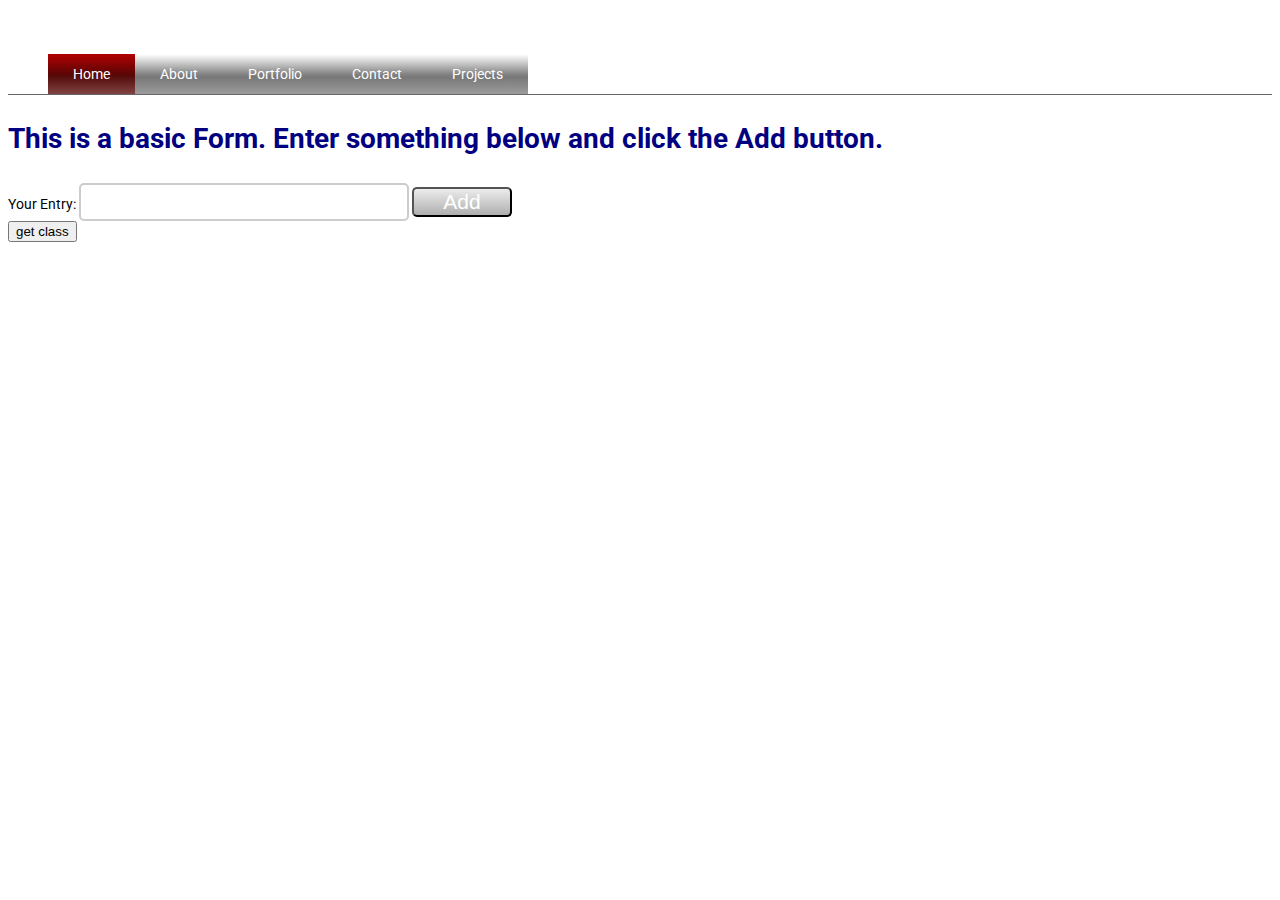
==== index.html @ e78c411b "main files for wesite" ====
﻿<!DOCTYPE html>
<html lang="en">

<head>
    <title>Emanuel's Story</title>
    <meta charset="utf-8" />
    <link href="https://fonts.googleapis.com/css?family=Roboto" rel="stylesheet">
    <link rel="stylesheet" href="CSS/mainStyle.css" type="text/css" />
    <link rel="stylesheet" href="CSS/style.css" type="text/css" />
    <script type="text/javascript" src='script.js'></script>
    <meta name="viewport" content="width=device-width, initial-scale=1.0" />
</head>
<body class="body">
    <header>
        
        <div class="hamIcon">
            <div id="ham-nav">
                <span></span>
                <span></span>
                <span></span>
                <span></span>
            </div>
        </div>
        <div class="mainHeader">
            <nav id="menuList">
                <ul>
                    <li class="active"><a href="#">Home</a></li>
                    <li><a href="#">About</a></li>
                    <li><a href="#">Portfolio</a></li>
                    <li><a href="#">Contact</a></li>
                    <li><a href="#" id="projectsAnchor">Projects</a></li>
                </ul>
            </nav>
        </div>
    </header>
    <div id="mainBody">
        <div id="projectsPage">
            <header>
                <h2 id="formHeading"> This is a basic Form. Enter something below and click the Add button.</h2>
                <div class="newItemDiv">
                    Your Entry:
                    <input type="text" id="newItem">
                    <input type="submit" value="Add" id="addItemButton">
                </div>
            </header>
            <section id="itemListSection">
                <div id="itemListDiv">
                    <!-- new items will be added here via the JS code -->
                </div>
            </section>
        </div>
        <button onclick="getClass()">get class</button>
        <!--<div class="mainContent">
            <div class="content">
                <article class="topcontent">
                    <header>
                        <h2><a href="#" title="First post">First Post</a></h2>
                    </header>
                    <footer>
                        <p class="post-info">This post is written by Emanuel</p>
                    </footer>
                    <content>
                        <p>
                            State Route 56 (SR 56) is an east–west state highway in the U.S. state of California.
                            It runs 9.2 miles (14.8 km) from Interstate 5 (I-5) in the Carmel Valley neighborhood
                            of San Diego to I-15.
                        </p>
                        <p>
                            State Route 56 (SR 56) is an east–west state highway in the U.S. state of California.
                            It runs 9.2 miles (14.8 km) from Interstate 5 (I-5) in the Carmel Valley neighborhood
                            of San Diego to I-15.
                        </p>
                    </content>
                </article>
                <article class="bottomcontent">
                    <header>
                        <h2><a href="#" title="second post">First Post</a></h2>
                    </header>
                    <footer>
                        <p class="post-info">This post is written by Emanuel</p>
                    </footer>
                    <content>
                        <p>
                            State Route 56 (SR 56) is an east–west state highway in the U.S. state of California.
                            It runs 9.2 miles (14.8 km) from Interstate 5 (I-5) in the Carmel Valley neighborhood
                            of San Diego to I-15.
                        </p>
                        <p>
                            State Route 56 (SR 56) is an east–west state highway in the U.S. state of California.
                            It runs 9.2 miles (14.8 km) from Interstate 5 (I-5) in the Carmel Valley neighborhood
                            of San Diego to I-15.
                        </p>
                    </content>
                </article>
            </div>
        </div>

        <aside class="top-sidebar">
            <article>
                <h2>Top sidebar</h2>
                <p>
                    State Route 56 (SR 56) is an east–west state highway in the U.S. state of California.
                </p>
            </article>
        </aside>
        <aside class="middle-sidebar">
            <article>
                <h2>Middle sidebar</h2>
                <p>
                    State Route 56 (SR 56) is an east–west state highway in the U.S. state of California.
                </p>
            </article>
        </aside>
        <aside class="bottom-sidebar">
            <article>
                <h2>Bottom sidebar</h2>
                <p>
                    State Route 56 (SR 56) is an east–west state highway in the U.S. state of California.
                </p>
            </article>
        </aside>
        <footer class="mainFooter">
            <p> Copyright &copy; 2016 <a href="#" title="1stwebdesigner">1stwebdesigner.com<a></p>
        </footer>-->
    </div>
    <script src="https://code.jquery.com/jquery-1.12.3.min.js">

    </script>
    <script type="text/javascript" src="mainScript.js"></script>
</body>
</html>
---- CSS/mainStyle.css ----
body {
    /*background-image: url('img.jpg');*/
    color: #000305;
    font-size: 87.5%; /* base font size is 14px */
    font-family: 'Roboto', sans-serif;
    line-height: 1.5;
    text-align: left;
}

a {
    text-decoration: none;
}

/* Hamburger Icon */

.hamIcon {
    display: none;
    height: 85px;
    border-bottom: thin solid #666;
}

    .hamIcon #ham-nav {
        float: right;
        width: 35px;
        height: 35px;
        position: relative;
        margin: 25px;
        -webkit-transform: rotate(0deg);
        -moz-transform: rotate(0deg);
        -o-transform: rotate(0deg);
        transform: rotate(0deg);
        -webkit-transition: .5s ease-in-out;
        -moz-transition: .5s ease-in-out;
        -o-transition: .5s ease-in-out;
        transition: .5s ease-in-out;
        cursor: pointer;
    }

        .hamIcon #ham-nav span {
            display: block;
            position: absolute;
            height: 4px;
            width: 100%;
            margin: 0px;
            background: #666;
            border-radius: 9px;
            opacity: 1;
            left: 0;
            -webkit-transform: rotate(0deg);
            -moz-transform: rotate(0deg);
            -o-transform: rotate(0deg);
            transform: rotate(0deg);
            -webkit-transition: .25s ease-in-out;
            -moz-transition: .25s ease-in-out;
            -o-transition: .25s ease-in-out;
            transition: .25s ease-in-out;
        }

            .hamIcon #ham-nav span:nth-child(1) {
                top: 0px;
            }

            .hamIcon #ham-nav span:nth-child(2), #ham-nav span:nth-child(3) {
                /*top: 18px;*/
                top: 10px;
            }

            .hamIcon #ham-nav span:nth-child(4) {
                /*top: 36px;*/
                top: 20px;
            }

        .hamIcon #ham-nav.open span:nth-child(1) {
            top: 18px;
            width: 0%;
            left: 50%;
        }

        .hamIcon #ham-nav.open span:nth-child(2) {
            -webkit-transform: rotate(45deg);
            -moz-transform: rotate(45deg);
            -o-transform: rotate(45deg);
            transform: rotate(45deg);
        }

        .hamIcon #ham-nav.open span:nth-child(3) {
            -webkit-transform: rotate(-45deg);
            -moz-transform: rotate(-45deg);
            -o-transform: rotate(-45deg);
            transform: rotate(-45deg);
        }

        .hamIcon #ham-nav.open span:nth-child(4) {
            top: 18px;
            width: 0%;
            left: 50%;
        }
/*
** below are the default settings used on desktops, laptops, etc
*/

/*Nav*/

.mainHeader {
    width: 100%;
    margin-top: 54px;
    border-bottom: thin solid #666;
}

    .mainHeader img {
        width: 30%;
        height: auto;
        margin: 2% 0;
    }

    .mainHeader nav {
        background-color: transparent;
        height: 40px;

    }

        .mainHeader nav ul {
            list-style: none;
            margin: 0 auto;
        }

            .mainHeader nav ul li {
                float: left;
                display: inline;
            }

        .mainHeader nav a:link, .mainHeader nav a:visited {
            /* Permalink - use to edit and share this gradient: http://colorzilla.com/gradient-editor/#0a0a0a+51,666666+100&0+1,0.58+58,0.65+100 */
          background: -moz-linear-gradient(top,  rgba(10,10,10,0) 1%, rgba(10,10,10,0.51) 51%, rgba(23,23,23,0.58) 58%, rgba(102,102,102,0.65) 100%); /* FF3.6-15 */
          background: -webkit-linear-gradient(top,  rgba(10,10,10,0) 1%,rgba(10,10,10,0.51) 51%,rgba(23,23,23,0.58) 58%,rgba(102,102,102,0.65) 100%); /* Chrome10-25,Safari5.1-6 */
          background: linear-gradient(to bottom,  rgba(10,10,10,0) 1%,rgba(10,10,10,0.51) 51%,rgba(23,23,23,0.58) 58%,rgba(102,102,102,0.65) 100%); /* W3C, IE10+, FF16+, Chrome26+, Opera12+, Safari7+ */
          filter: progid:DXImageTransform.Microsoft.gradient( startColorstr='#000a0a0a', endColorstr='#a6666666',GradientType=0 ); /* IE6-9 */


            color: #fff;
            display: inline-block;
            padding: 10px 25px;
            height: 20px;
        }

        .mainHeader nav a:hover, .mainHeader nav a:active,
        .mainHeader nav .active a:link, .mainHeader nav .active a:visited {
            background-color: #B00101;
            text-shadow: none;
        }


/*
** for smaller screens (ie phones), use the settings below
*/
@media only screen and (max-width: 740px ) {
    .mainHeader {
    margin-top: 0px;
}
    #menuList {
        display: none;
    }

    .hamIcon {
        display: block;
    }

    #menuList {
        display: none;
        z-index: 1000000;
        height: auto;
        font-weight: bold;
        font-size: 0.8em;
        background: #666;
        text-align: center;
        margin-left: auto;
        margin-right: auto;
    }

        #menuList ul {
            margin: 0;
            padding: 0;
            list-style-type: none;
            list-style-image: none;
            display: block;
        }

        #menuList li {
            display: block;
            padding: 0px;
            border-bottom: #1d1f20 1px solid;
            height: auto;
            float: none !important;
        }

            #menuList li a:hover {
            
                background: #181818;
                border-bottom: #1d1f20 1px solid;
            }
        #menuList a {
            display: block;
            height: 100%;
        }

        #menuList a:link, #menuList nav a:visited {
            color: #fff !important;
            display: block;
            padding: 10px 25px;
            height: 20px;
        }



            .mainHeader nav a:hover, .mainHeader nav a:active,
        .mainHeader nav .active a:link, .mainHeader nav .active a:visited {
            background-color: #B00101;
            text-shadow: none;
            height: 20px;
        }

        #menuList a {
            text-decoration: none;
            color: white;
        }

            #menuList a:hover {
                text-decoration: none;
                color: white;
            }
}

@media only screen and (min-width: 740px ) {
    #menuList {
        display: block;
    }
}

/*@media only screen and (max-width: 550px) {
}*/
---- CSS/style.css ----
.mainContent {
    line-height: 25px;
    border-radius: 5px;
    -moz-border-radius: 5px;
    -webkit-border-radius: 5px;
}

.content {
    width: 70%;
    float: left;
}

.topcontent {
    background-color: #fff;
    border-radius: 5px;
    -moz-border-radius: 5px;
    -webkit-border-radius: 5px;
    padding: 3% 5%;
    margin-top: 2px;
}

.bottomcontent {
    background-color: #fff;
    border-radius: 5px;
    -moz-border-radius: 5px;
    -webkit-border-radius: 5px;
    padding: 3% 5%;
    margin-top: 2px;
}

.top-sidebar {
    width: 21%;
    float: left;
    background-color: #fff;
    border-radius: 5px;
    -moz-border-radius: 5px;
    -webkit-border-radius: 5px;
    margin-left: 3%;
    padding: 2% 3%;
}

.middle-sidebar {
    width: 21%;
    float: left;
    background-color: #fff;
    border-radius: 5px;
    -moz-border-radius: 5px;
    -webkit-border-radius: 5px;
    margin-left: 3%;
    padding: 2% 3%;
}

.bottom-sidebar {
    width: 21%;
    float: left;
    background-color: #fff;
    border-radius: 5px;
    -moz-border-radius: 5px;
    -webkit-border-radius: 5px;
    margin-left: 3%;
    padding: 2% 3%;
}
/*
** below are the default settings used on desktops, laptops, etc
*/
#formHeading {
    color: navy;
    font-size: 2em;
}

#addItemButton {
    /* Permalink - use to edit and share this gradient: http://colorzilla.com/gradient-editor/#ececec+0,afafaf+100 */
    background: #ececec; /* Old browsers */
    background: -moz-linear-gradient(top, #ececec 0%, #afafaf 100%); /* FF3.6-15 */
    background: -webkit-linear-gradient(top, #ececec 0%,#afafaf 100%); /* Chrome10-25,Safari5.1-6 */
    background: linear-gradient(to bottom, #ececec 0%,#afafaf 100%); /* W3C, IE10+, FF16+, Chrome26+, Opera12+, Safari7+ */
    filter: progid:DXImageTransform.Microsoft.gradient( startColorstr='#ececec', endColorstr='#afafaf',GradientType=0 ); /* IE6-9 */
    border-radius: 5px 5px;
    color: white;
    font-size: 1.5em;
    width: 100px;
}

input[type=text] {
    padding: 5px;
    border: 2px solid #ccc;
    -webkit-border-radius: 5px;
    border-radius: 5px 5px;
    font-size: 1.5em;
    margin: 0 0;
    float: unset;
    width: 25%;
}

/*
** for smaller screens (ie phones), use the settings below
*/
@media only screen and (max-width: 550px) {

    #formHeading {
        clear: both;
        color: green;
        font-size: 1em;
    }

    #addItemButton {
        font-size: 1em;
        width: 50px;
    }
}
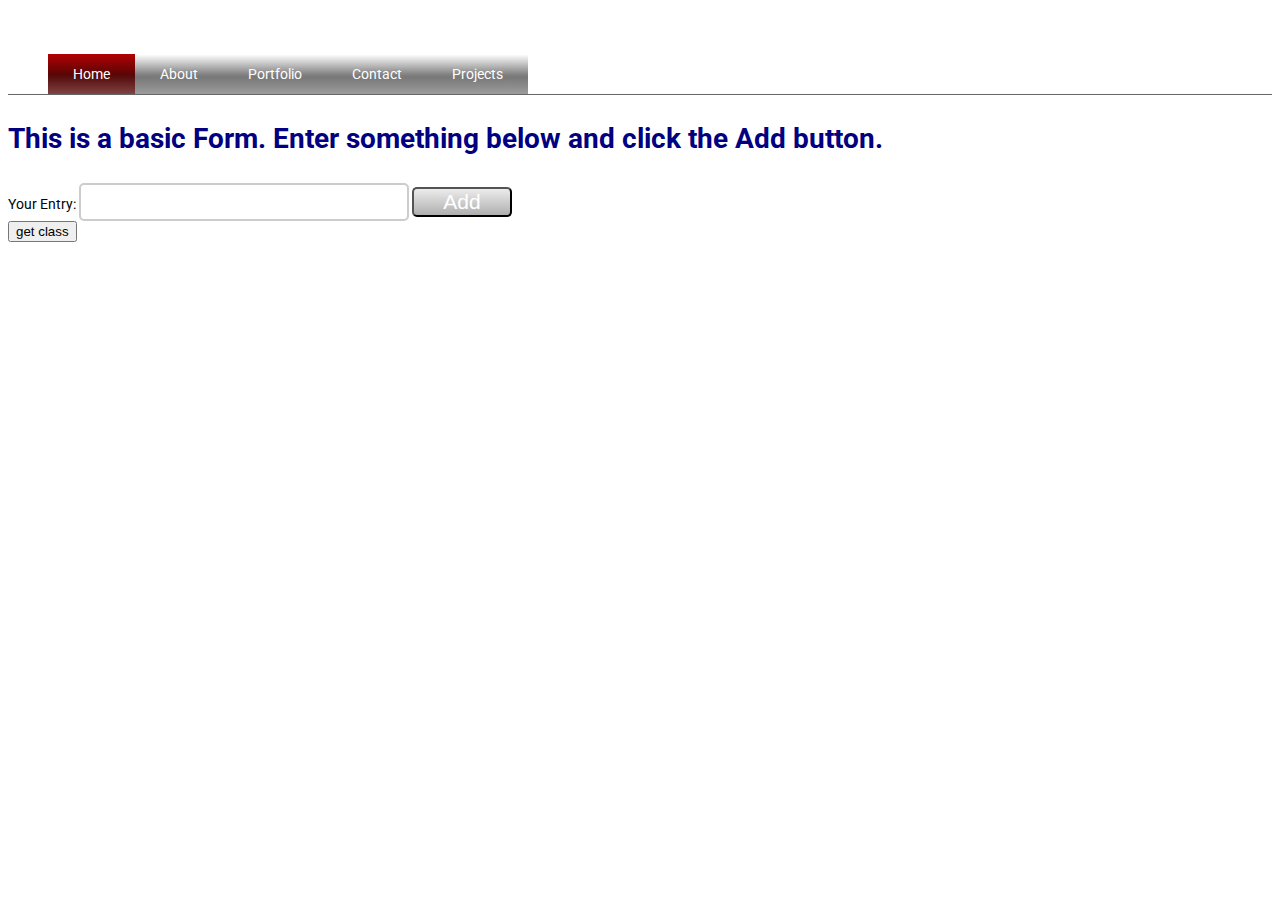
==== commit fb57816f: "Update index.html" ====
--- a/index.html
+++ b/index.html
@@ -126,6 +126,6 @@
     <script src="https://code.jquery.com/jquery-1.12.3.min.js">
 
     </script>
-    <script type="text/javascript" src="mainScript.js"></script>
+    <script type="text/javascript" src="script.js"></script>
 </body>
 </html>
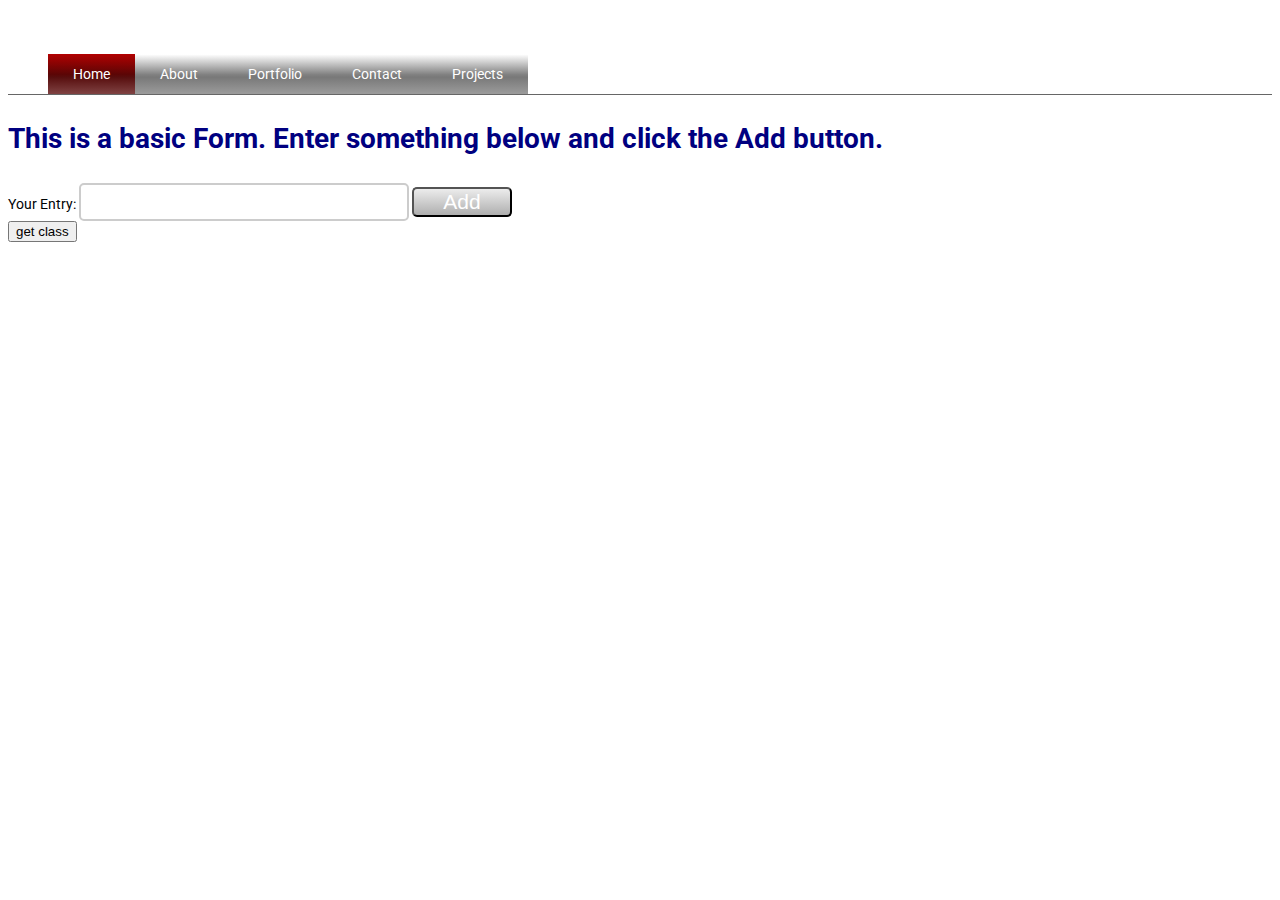
==== commit c3efd00b: "updated index and script files" ====
--- a/index.html
+++ b/index.html
@@ -126,6 +126,6 @@
     <script src="https://code.jquery.com/jquery-1.12.3.min.js">
 
     </script>
-    <script type="text/javascript" src="script.js"></script>
+    <script type="text/javascript" src="mainScript.js"></script>
 </body>
 </html>
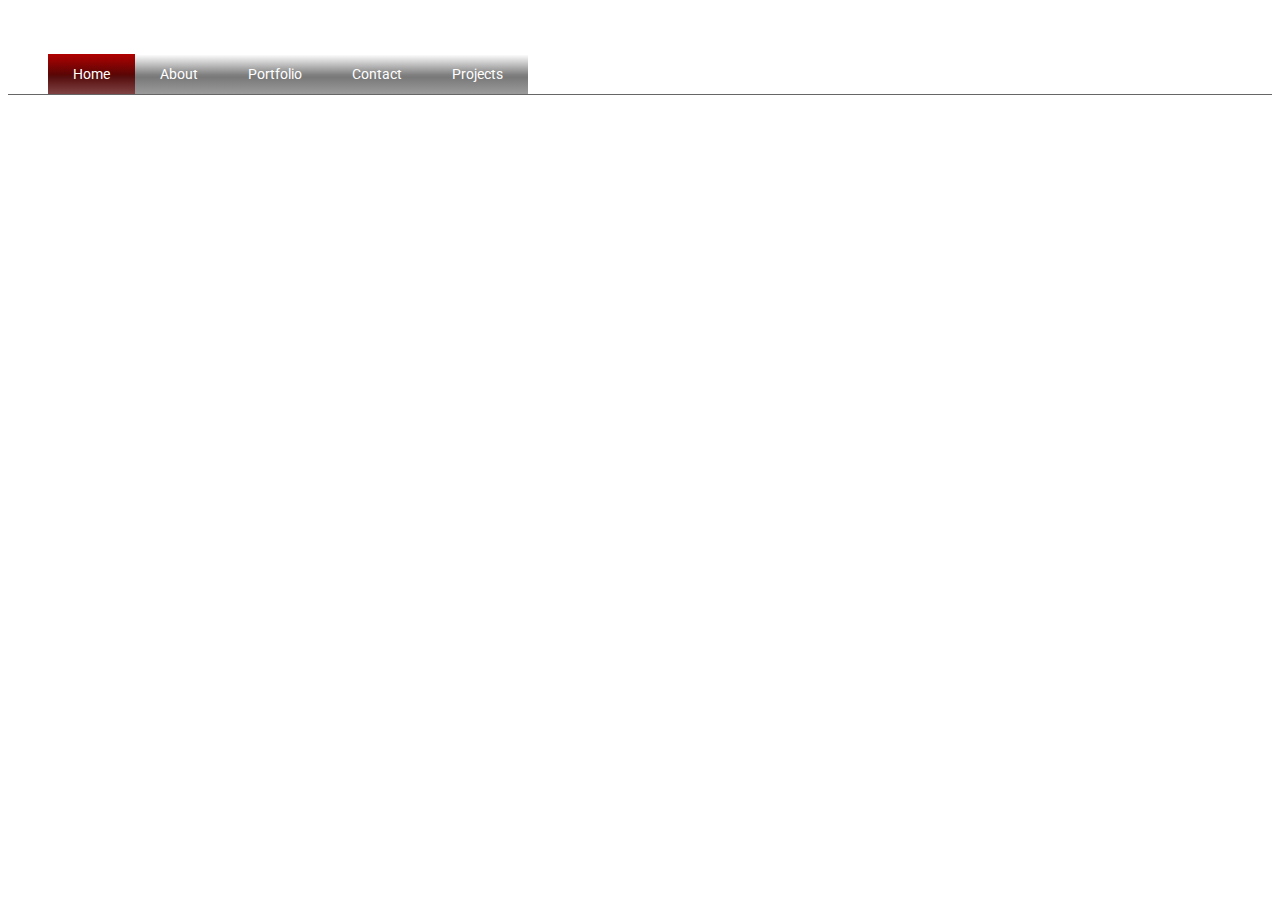
==== commit 9c89b128: "updated index" ====
--- a/index.html
+++ b/index.html
@@ -35,21 +35,9 @@
     </header>
     <div id="mainBody">
         <div id="projectsPage">
-            <header>
-                <h2 id="formHeading"> This is a basic Form. Enter something below and click the Add button.</h2>
-                <div class="newItemDiv">
-                    Your Entry:
-                    <input type="text" id="newItem">
-                    <input type="submit" value="Add" id="addItemButton">
-                </div>
-            </header>
-            <section id="itemListSection">
-                <div id="itemListDiv">
-                    <!-- new items will be added here via the JS code -->
-                </div>
-            </section>
+
         </div>
-        <button onclick="getClass()">get class</button>
+
         <!--<div class="mainContent">
             <div class="content">
                 <article class="topcontent">
@@ -126,6 +114,6 @@
     <script src="https://code.jquery.com/jquery-1.12.3.min.js">
 
     </script>
-    <script type="text/javascript" src="mainScript.js"></script>
+    <script type="text/javascript" src="script.js"></script>
 </body>
 </html>
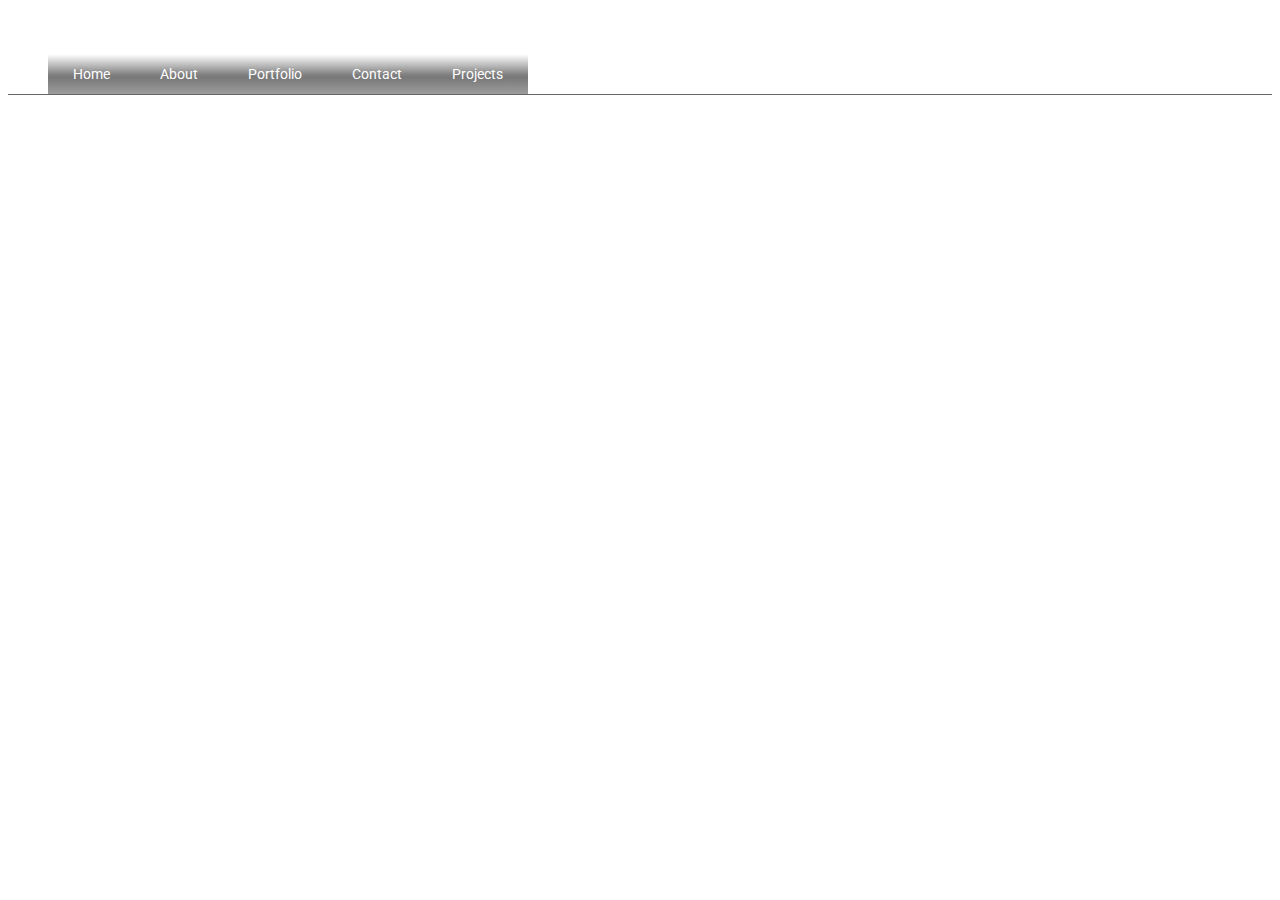
==== commit a560d159: "edited class names" ====
--- a/index.html
+++ b/index.html
@@ -24,7 +24,7 @@
         <div class="mainHeader">
             <nav id="menuList">
                 <ul>
-                    <li class="active"><a href="#">Home</a></li>
+                    <li><a class="active" href="#">Home</a></li>
                     <li><a href="#">About</a></li>
                     <li><a href="#">Portfolio</a></li>
                     <li><a href="#">Contact</a></li>
--- a/CSS/mainStyle.css
+++ b/CSS/mainStyle.css
@@ -128,15 +128,15 @@
                 float: left;
                 display: inline;
             }
-
-        .mainHeader nav a:link, .mainHeader nav a:visited {
+             .mainHeader nav li{
             /* Permalink - use to edit and share this gradient: http://colorzilla.com/gradient-editor/#0a0a0a+51,666666+100&0+1,0.58+58,0.65+100 */
           background: -moz-linear-gradient(top,  rgba(10,10,10,0) 1%, rgba(10,10,10,0.51) 51%, rgba(23,23,23,0.58) 58%, rgba(102,102,102,0.65) 100%); /* FF3.6-15 */
           background: -webkit-linear-gradient(top,  rgba(10,10,10,0) 1%,rgba(10,10,10,0.51) 51%,rgba(23,23,23,0.58) 58%,rgba(102,102,102,0.65) 100%); /* Chrome10-25,Safari5.1-6 */
           background: linear-gradient(to bottom,  rgba(10,10,10,0) 1%,rgba(10,10,10,0.51) 51%,rgba(23,23,23,0.58) 58%,rgba(102,102,102,0.65) 100%); /* W3C, IE10+, FF16+, Chrome26+, Opera12+, Safari7+ */
           filter: progid:DXImageTransform.Microsoft.gradient( startColorstr='#000a0a0a', endColorstr='#a6666666',GradientType=0 ); /* IE6-9 */
-
-
+        }
+
+        .mainHeader nav a:link, .mainHeader nav a:visited {
             color: #fff;
             display: inline-block;
             padding: 10px 25px;
@@ -145,9 +145,18 @@
 
         .mainHeader nav a:hover, .mainHeader nav a:active,
         .mainHeader nav .active a:link, .mainHeader nav .active a:visited {
-            background-color: #B00101;
+/* Permalink - use to edit and share this gradient: http://colorzilla.com/gradient-editor/#870101+0,b00101+43,b00101+63,870101+100 */
+background: rgb(135,1,1); /* Old browsers */
+background: -moz-linear-gradient(top,  rgba(135,1,1,1) 0%, rgba(176,1,1,1) 43%, rgba(176,1,1,1) 63%, rgba(135,1,1,1) 100%); /* FF3.6-15 */
+background: -webkit-linear-gradient(top,  rgba(135,1,1,1) 0%,rgba(176,1,1,1) 43%,rgba(176,1,1,1) 63%,rgba(135,1,1,1) 100%); /* Chrome10-25,Safari5.1-6 */
+background: linear-gradient(to bottom,  rgba(135,1,1,1) 0%,rgba(176,1,1,1) 43%,rgba(176,1,1,1) 63%,rgba(135,1,1,1) 100%); /* W3C, IE10+, FF16+, Chrome26+, Opera12+, Safari7+ */
+filter: progid:DXImageTransform.Microsoft.gradient( startColorstr='#870101', endColorstr='#870101',GradientType=0 ); /* IE6-9 */
+
+
             text-shadow: none;
         }
+
+
 
 
 /*
@@ -195,39 +204,17 @@
 
             #menuList li a:hover {
             
-                background: #181818;
                 border-bottom: #1d1f20 1px solid;
             }
         #menuList a {
             display: block;
             height: 100%;
-        }
-
-        #menuList a:link, #menuList nav a:visited {
-            color: #fff !important;
-            display: block;
-            padding: 10px 25px;
-            height: 20px;
-        }
-
-
-
-            .mainHeader nav a:hover, .mainHeader nav a:active,
-        .mainHeader nav .active a:link, .mainHeader nav .active a:visited {
-            background-color: #B00101;
-            text-shadow: none;
-            height: 20px;
         }
 
         #menuList a {
             text-decoration: none;
             color: white;
         }
-
-            #menuList a:hover {
-                text-decoration: none;
-                color: white;
-            }
 }
 
 @media only screen and (min-width: 740px ) {
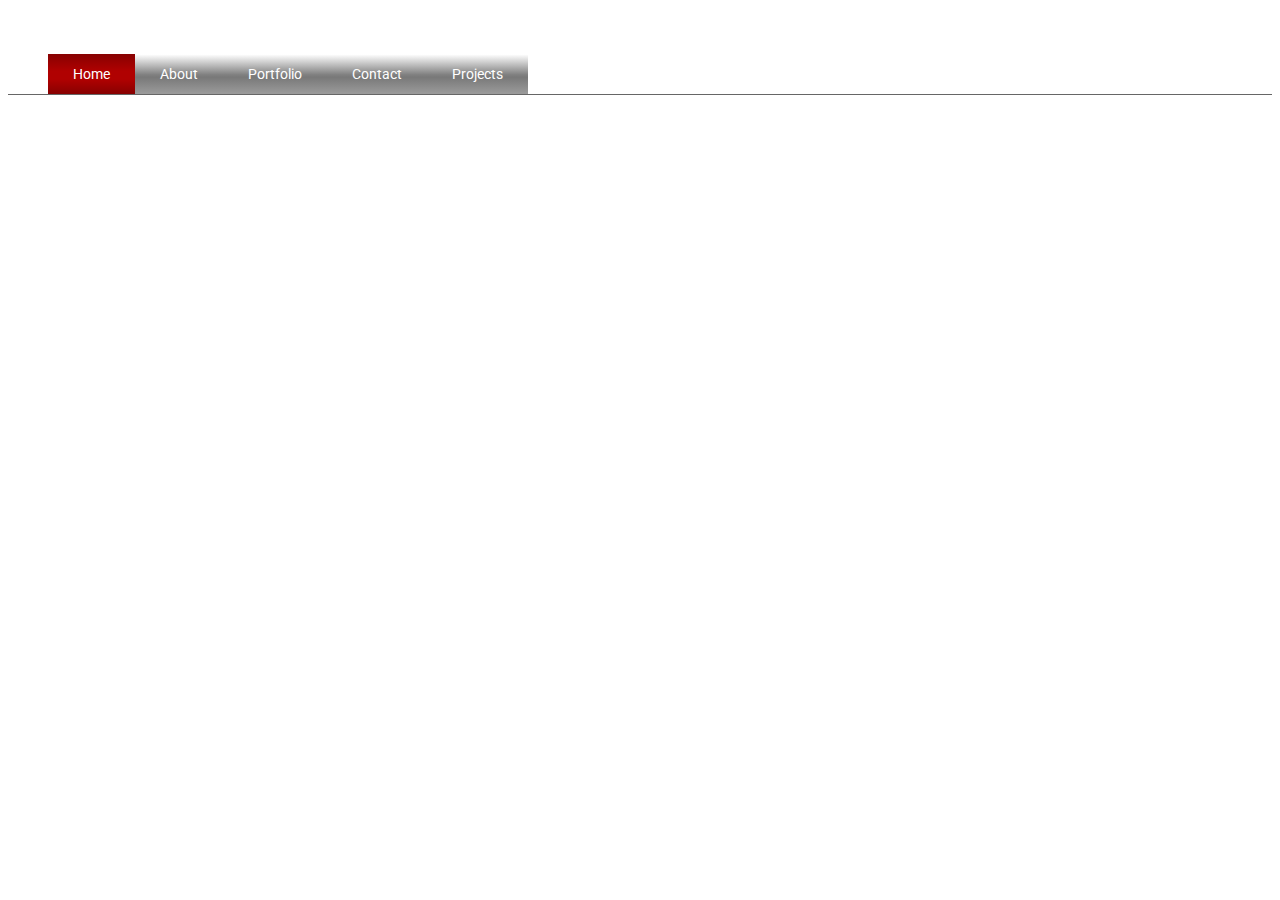
==== commit 1823222e: "edited classes" ====
--- a/index.html
+++ b/index.html
@@ -24,7 +24,7 @@
         <div class="mainHeader">
             <nav id="menuList">
                 <ul>
-                    <li><a class="active" href="#">Home</a></li>
+                    <li class="active"><a href="#">Home</a></li>
                     <li><a href="#">About</a></li>
                     <li><a href="#">Portfolio</a></li>
                     <li><a href="#">Contact</a></li>
